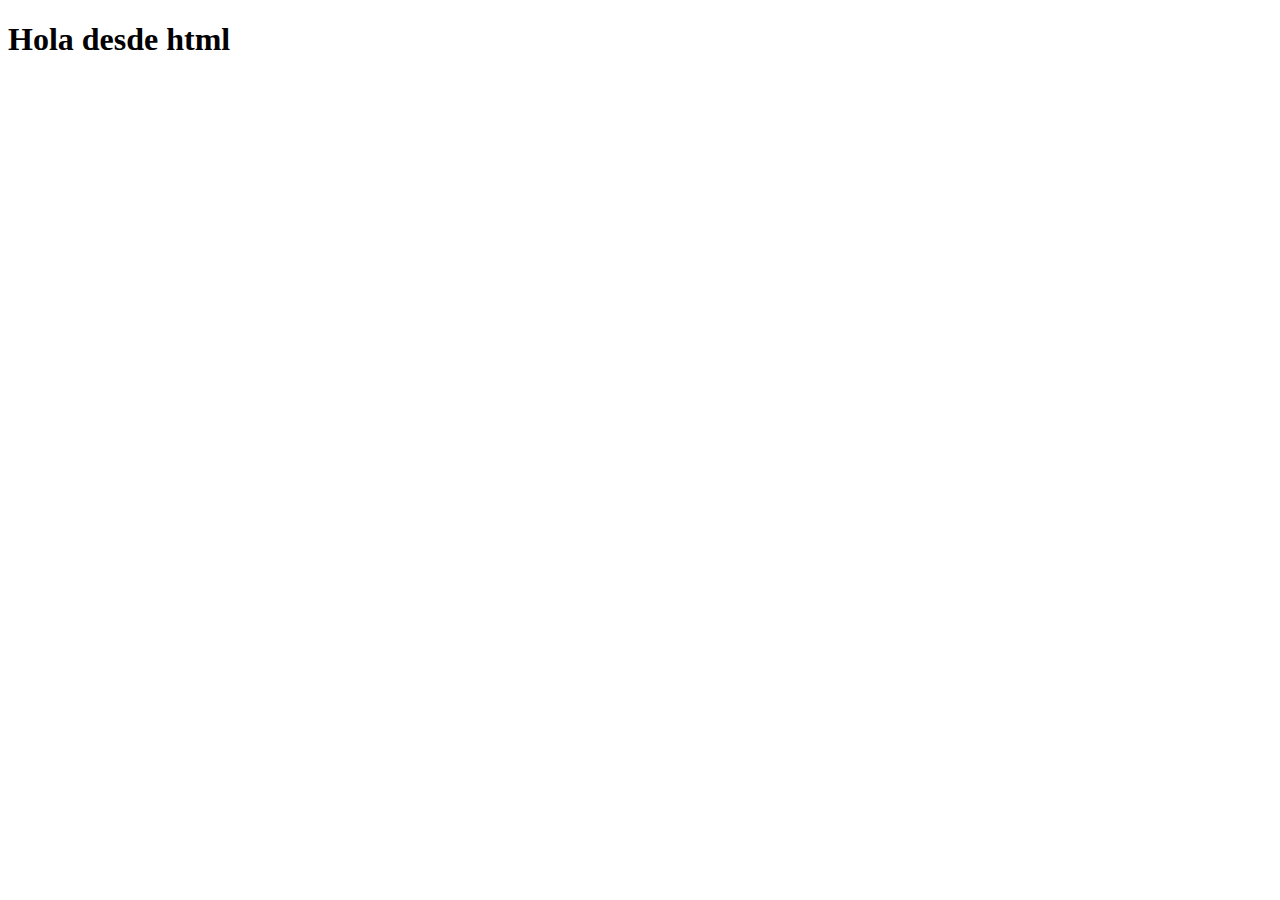
==== index.html @ e457e595 "agregamos un h1" ====
<!DOCTYPE html>
<html lang="en">
<head>
  <meta charset="UTF-8">
  <meta http-equiv="X-UA-Compatible" content="IE=edge">
  <meta name="viewport" content="width=device-width, initial-scale=1.0">
  <title>Document</title>
</head>
<body>
  <h1>Hola desde html</h1>
  
</body>
</html>
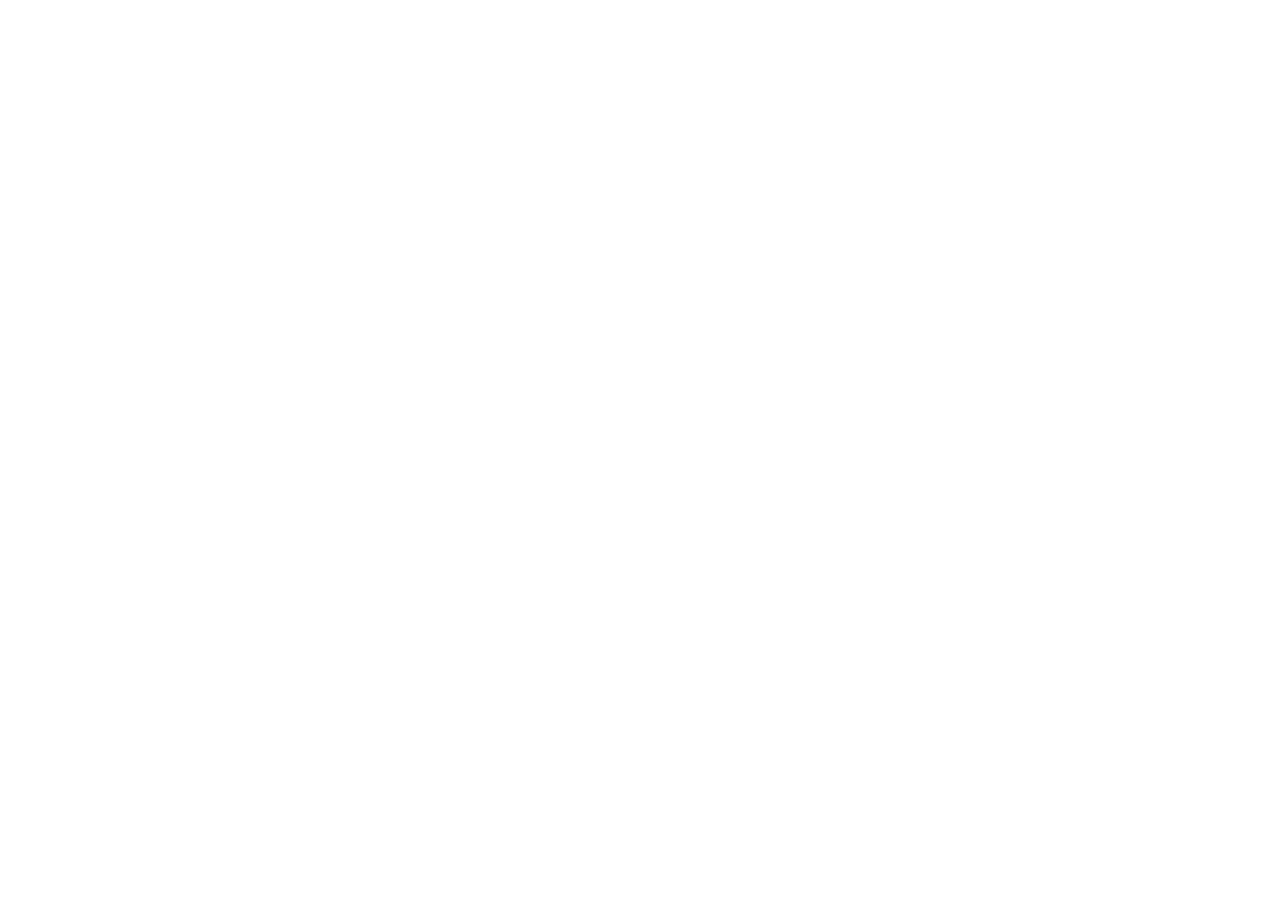
==== commit efea9f05: "2.0 prueba" ====
--- a/index.html
+++ b/index.html
@@ -1,13 +1,12 @@
 <!DOCTYPE html>
 <html lang="en">
 <head>
-  <meta charset="UTF-8">
-  <meta http-equiv="X-UA-Compatible" content="IE=edge">
-  <meta name="viewport" content="width=device-width, initial-scale=1.0">
-  <title>Document</title>
+    <meta charset="UTF-8">
+    <meta http-equiv="X-UA-Compatible" content="IE=edge">
+    <meta name="viewport" content="width=device-width, initial-scale=1.0">
+    <title>Document 2.0</title>
 </head>
 <body>
-  <h1>Hola desde html</h1>
-  
+    
 </body>
 </html>